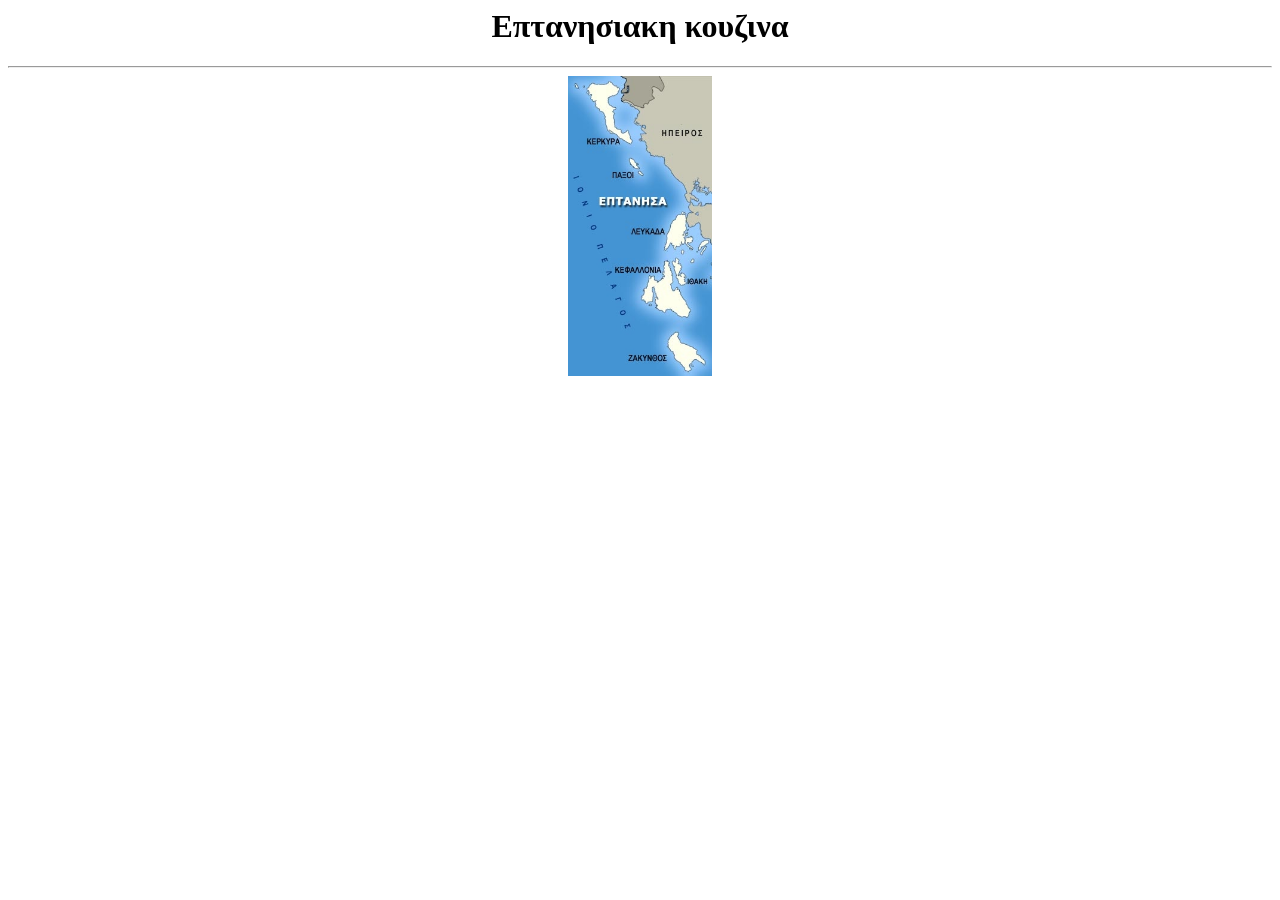
==== Eπτανησιακη κουζινα.html @ 6b5bbb21 "Create Eπτανησιακη κουζινα.html" ====
<html>
  <head>
     
     <title> Ελληνικές μυρωδίες </title>
	 <link rel="shortcut icon" type = "images/png" href="images/greece.png">
          <link rel="stylesheet"  href="mycss/e.css" />
	
  </head>
  
   
  <center>
  <h1>Eπτανησιακη κουζινα </h1>
  <hr>
 <a href="https://el.wikipedia.org/wiki/%CE%95%CF%80%CF%84%CE%AC%CE%BD%CE%B7%CF%83%CE%B1">
   <img src="images/e.jpg" alt="Eπτανησιακη κουζινα " height="300"  title="Eπτάνησα" ></a>
    
	
	
  </center>
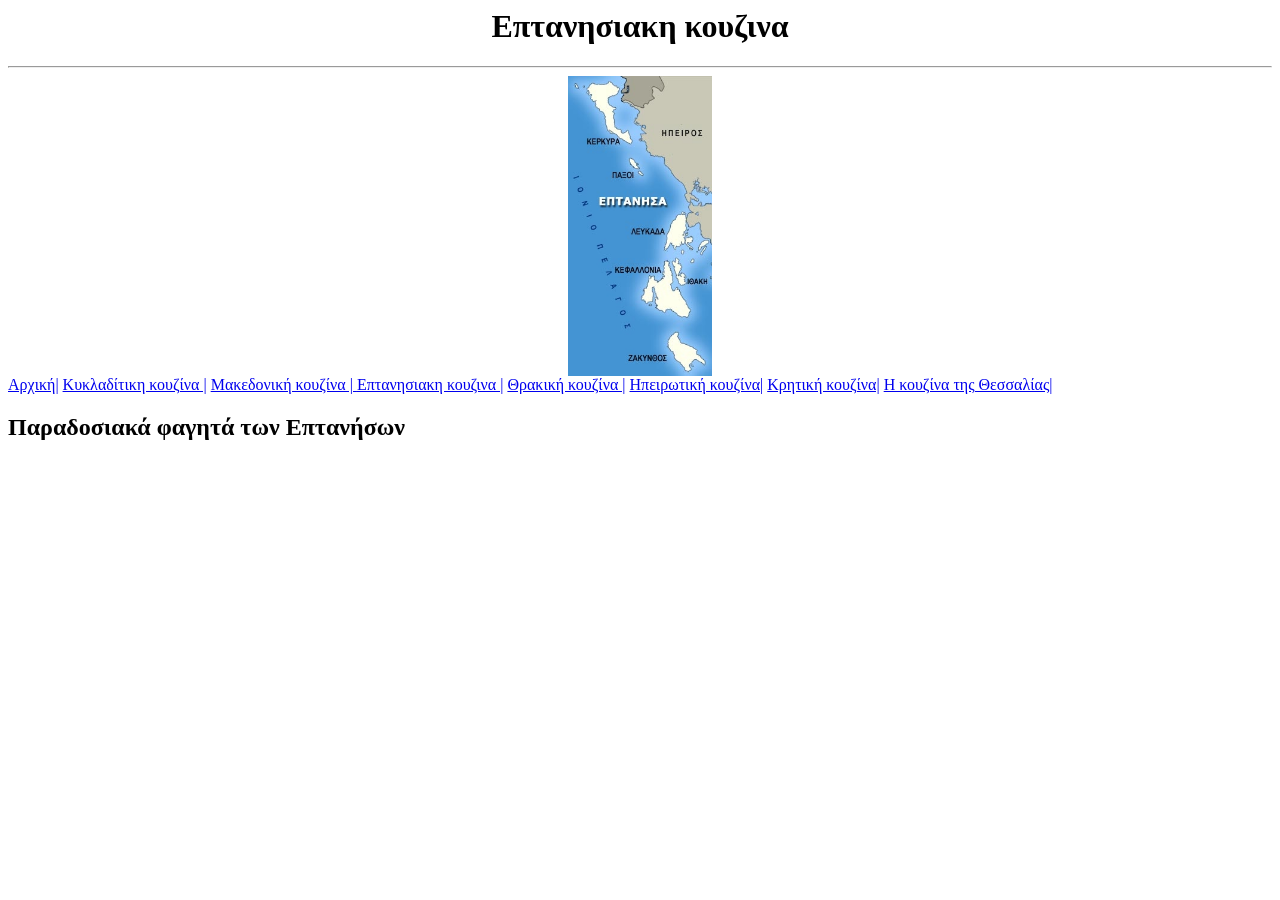
==== commit 8d4c285b: "Update Eπτανησιακη κουζινα.html" ====
--- a/Eπτανησιακη κουζινα.html
+++ b/Eπτανησιακη κουζινα.html
@@ -9,11 +9,22 @@
   
    
   <center>
-  <h1>Eπτανησιακη κουζινα </h1>
-  <hr>
- <a href="https://el.wikipedia.org/wiki/%CE%95%CF%80%CF%84%CE%AC%CE%BD%CE%B7%CF%83%CE%B1">
+    <h1>Eπτανησιακη κουζινα </h1>
+    <hr>
+    <a href="https://el.wikipedia.org/wiki/%CE%95%CF%80%CF%84%CE%AC%CE%BD%CE%B7%CF%83%CE%B1">
    <img src="images/e.jpg" alt="Eπτανησιακη κουζινα " height="300"  title="Eπτάνησα" ></a>
     
-	
-	
-  </center>
+
+ </center>
+<body>
+   
+   <a href="atomiko.html"> Αρχική|</a>
+   <a href="Κυκλαδίτικη κουζίνα.html"  > Κυκλαδίτικη κουζίνα |</a>  
+   <a href="Μακεδονική κουζίνα.html"> Μακεδονική κουζίνα | </a>  
+   <a href="Eπτανησιακη κουζινα .html" > Eπτανησιακη κουζινα  |</a>  
+   <a href="Θρακική κουζίνα.html">Θρακική κουζίνα |</a>  
+   <a href="Ηπειρωτική κουζίνα.html"> Ηπειρωτική κουζίνα|</a> 
+   <a href="Κρητική κουζίνα.html"> Κρητική κουζίνα|</a> 
+   <a href="Η κουζίνα της Θεσσαλίας.html"> Η κουζίνα της Θεσσαλίας|</a> 
+  
+   <h2> Παραδοσιακά φαγητά των Επτανήσων</h2>
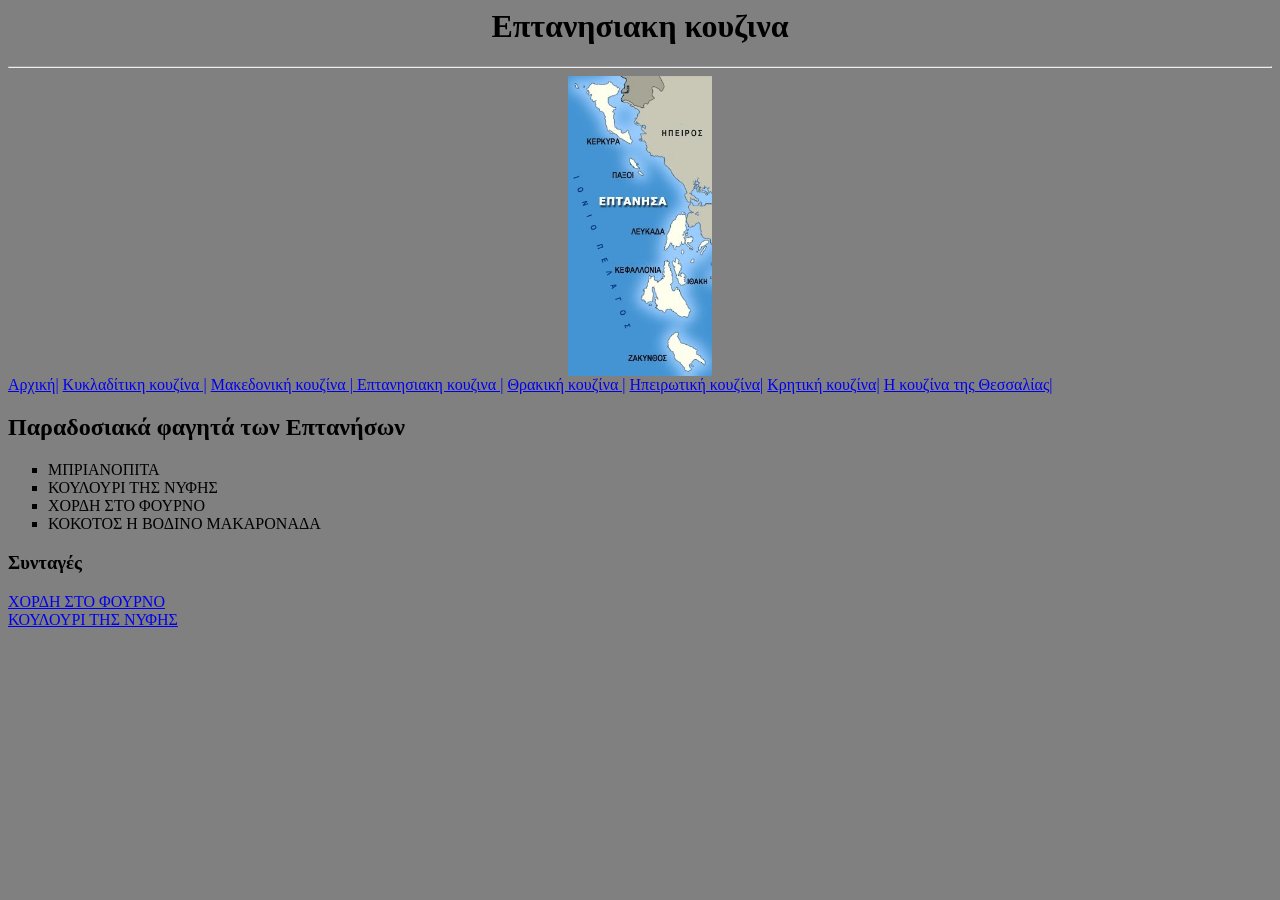
==== commit 4b7d72d8: "Update Eπτανησιακη κουζινα.html" ====
--- a/Eπτανησιακη κουζινα.html
+++ b/Eπτανησιακη κουζινα.html
@@ -28,3 +28,15 @@
    <a href="Η κουζίνα της Θεσσαλίας.html"> Η κουζίνα της Θεσσαλίας|</a> 
   
    <h2> Παραδοσιακά φαγητά των Επτανήσων</h2>
+   <ul type = square>
+  
+        <li>ΜΠΡΙΑΝΟΠΙΤΑ</li>
+	 <li>ΚΟΥΛΟΥΡΙ ΤΗΣ ΝΥΦΗΣ</li>
+	 <li>ΧΟΡΔΗ ΣΤΟ ΦΟΥΡΝΟ</li>
+	 <li>ΚΟΚΟΤΟΣ Η ΒΟΔΙΝΟ ΜΑΚΑΡΟΝΑΔΑ</li>
+  </ul>	
+       <h3>Συνταγές</h3>
+	<a href= "http://mamaricette.blogspot.com/2009/04/blog-post_4736.html/" target="_blank">ΧΟΡΔΗ ΣΤΟ ΦΟΥΡΝΟ</a><br>
+	<a href="http://www.lefkada.gr/pages.asp?pageID=88&langID=1/" target="_blank"> ΚΟΥΛΟΥΡΙ ΤΗΣ ΝΥΦΗΣ</a>
+ </body>	
+</html> 
--- a/mycss/e.css
+++ b/mycss/e.css
@@ -0,0 +1,7 @@
+body{
+
+ background-color:#808080;
+ font-family:times;
+ color:	#000000;
+ 
+}
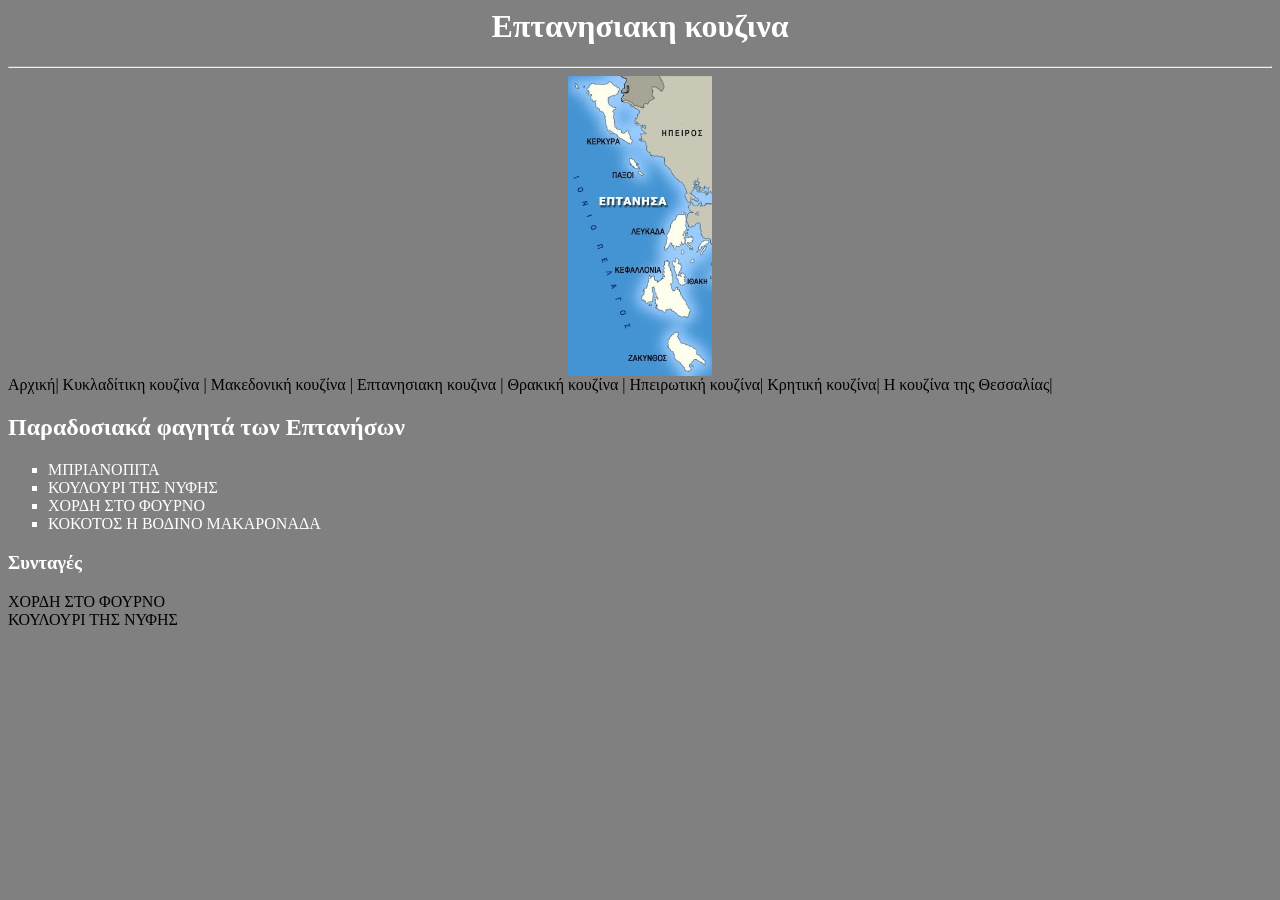
==== commit 9c7ee374: "Update Eπτανησιακη κουζινα.html" ====
--- a/Eπτανησιακη κουζινα.html
+++ b/Eπτανησιακη κουζινα.html
@@ -9,14 +9,16 @@
   
    
   <center>
-    <h1>Eπτανησιακη κουζινα </h1>
-    <hr>
-    <a href="https://el.wikipedia.org/wiki/%CE%95%CF%80%CF%84%CE%AC%CE%BD%CE%B7%CF%83%CE%B1">
+  <h1>Eπτανησιακη κουζινα </h1>
+  <hr>
+ <a href="https://el.wikipedia.org/wiki/%CE%95%CF%80%CF%84%CE%AC%CE%BD%CE%B7%CF%83%CE%B1">
    <img src="images/e.jpg" alt="Eπτανησιακη κουζινα " height="300"  title="Eπτάνησα" ></a>
     
-
- </center>
-<body>
+	
+	
+  </center>
+  
+  <body>
    
    <a href="atomiko.html"> Αρχική|</a>
    <a href="Κυκλαδίτικη κουζίνα.html"  > Κυκλαδίτικη κουζίνα |</a>  
@@ -28,15 +30,16 @@
    <a href="Η κουζίνα της Θεσσαλίας.html"> Η κουζίνα της Θεσσαλίας|</a> 
   
    <h2> Παραδοσιακά φαγητά των Επτανήσων</h2>
-   <ul type = square>
+   
+  <ul type = square>
   
-        <li>ΜΠΡΙΑΝΟΠΙΤΑ</li>
+     <li>ΜΠΡΙΑΝΟΠΙΤΑ</li>
 	 <li>ΚΟΥΛΟΥΡΙ ΤΗΣ ΝΥΦΗΣ</li>
 	 <li>ΧΟΡΔΗ ΣΤΟ ΦΟΥΡΝΟ</li>
 	 <li>ΚΟΚΟΤΟΣ Η ΒΟΔΙΝΟ ΜΑΚΑΡΟΝΑΔΑ</li>
-  </ul>	
-       <h3>Συνταγές</h3>
+</ul>	
+    <h3>Συνταγές</h3>
 	<a href= "http://mamaricette.blogspot.com/2009/04/blog-post_4736.html/" target="_blank">ΧΟΡΔΗ ΣΤΟ ΦΟΥΡΝΟ</a><br>
 	<a href="http://www.lefkada.gr/pages.asp?pageID=88&langID=1/" target="_blank"> ΚΟΥΛΟΥΡΙ ΤΗΣ ΝΥΦΗΣ</a>
- </body>	
+</body>	
 </html> 
--- a/mycss/e.css
+++ b/mycss/e.css
@@ -5,3 +5,30 @@
  color:	#000000;
  
 }
+a:link{
+	color: 	#000000;
+	text-decoration: none;
+}
+
+a:visited{
+	color:black;
+	text-decoration: none;
+}
+
+a:hover{
+	color:blue;
+	text-decoration: none;
+	underline;
+}
+ ul{
+	 color:#FFFFFF;
+ }
+ h3{
+	 color:#FFFFFF;
+ }
+ h2{
+	 color:#FFFFFF;
+ }
+ h1{
+	 color:#FFFFFF;
+ }
